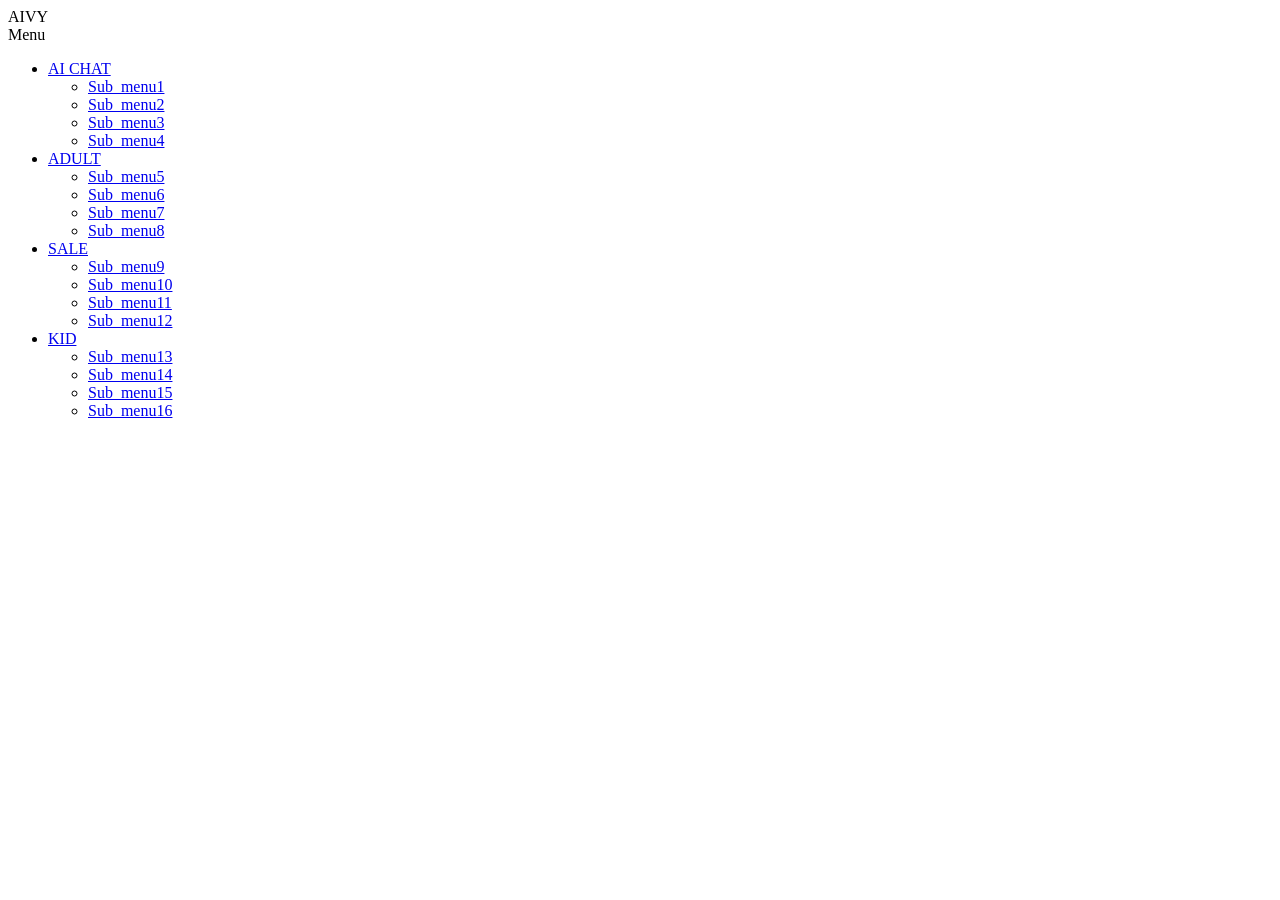
==== index.html @ 22d513ad "Create index.html" ====
<!DOCTYPE html>
<html lang="ko">
<head>
    <meta charset="UTF-8">
    <meta name="viewport" content="width=device-width, initial-scale=1.0">
    <link rel="stylesheet" href="style.css">
    <title>Fashion_Site</title>
</head>
<body>
   <header>
    <section class="main_header">
     <section class="logo">
        AIVY
     </section>
     <nav>Menu
        <ul>
            <li class="ai"><a href="#">AI CHAT</a>
                <ul>
                    <li><a href="#">Sub_menu1</a></li>
                    <li><a href="#">Sub_menu2</a></li>
                    <li><a href="#">Sub_menu3</a></li>
                    <li><a href="#">Sub_menu4</a></li>
                </ul>
            </li>
            <li class="adult"><a href="#">ADULT</a>
                <ul>
                    <li><a href="#">Sub_menu5</a></li>
                    <li><a href="#">Sub_menu6</a></li>
                    <li><a href="#">Sub_menu7</a></li>
                    <li><a href="#">Sub_menu8</a></li>
                </ul>
            </li>
            <li class="sale"><a href="#">SALE</a>
                <ul>
                    <li><a href="#">Sub_menu9</a></li>
                    <li><a href="#">Sub_menu10</a></li>
                    <li><a href="#">Sub_menu11</a></li>
                    <li><a href="#">Sub_menu12</a></li>
                </ul>
            </li>
            <li class="kid"><a href="#">KID</a>
                <ul>
                    <li><a href="#">Sub_menu13</a></li>
                    <li><a href="#">Sub_menu14</a></li>
                    <li><a href="#">Sub_menu15</a></li>
                    <li><a href="#">Sub_menu16</a></li>
                </ul>
            </li>
        </ul>
     </nav>
    </section>
   </header> 
   <main>
    <section class="img_part">
    </section>
   </main>
   <script src="script.js"></script>
</body>
</html>
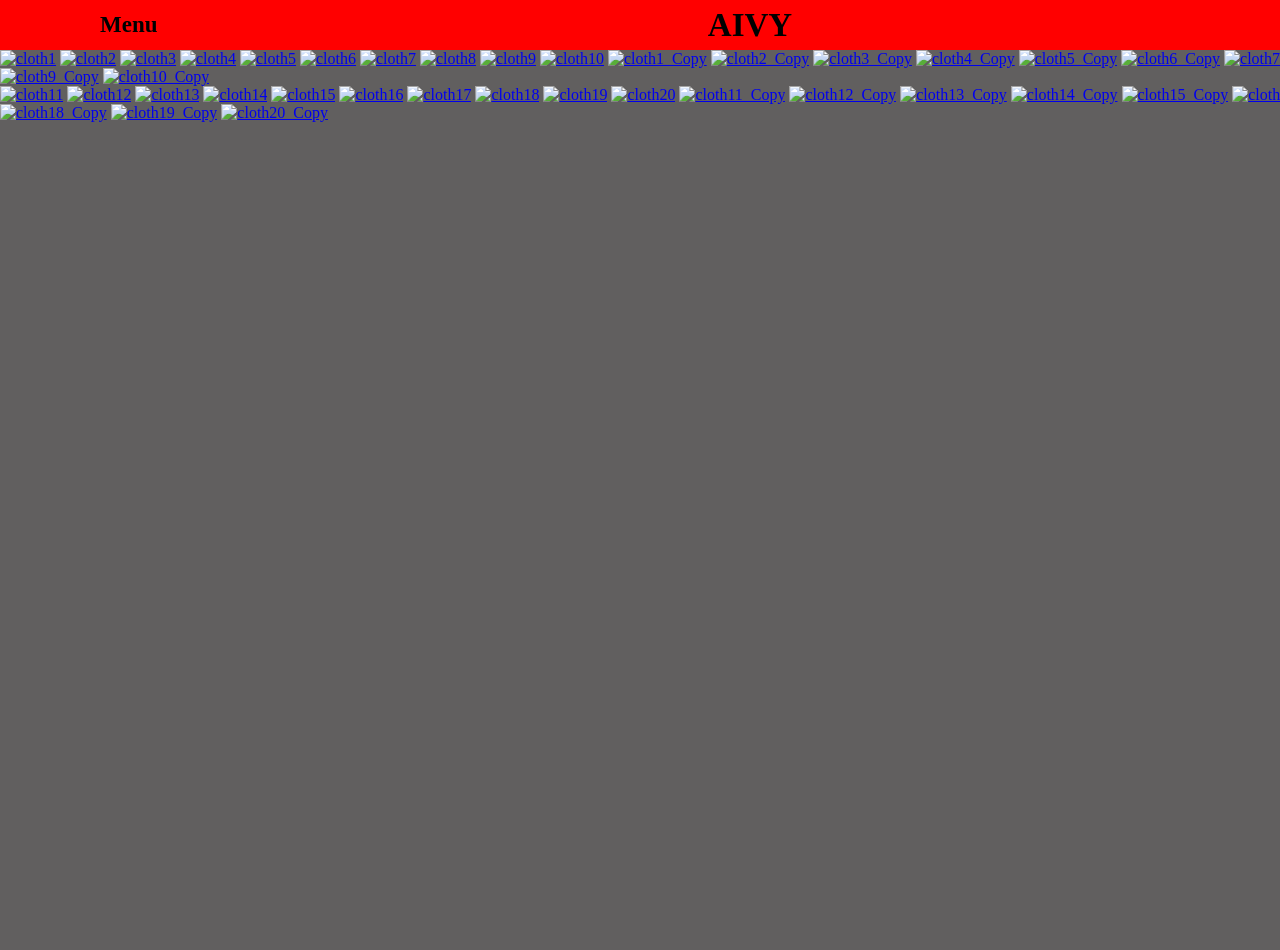
==== commit 5a93886d: "Update index.html" ====
--- a/index.html
+++ b/index.html
@@ -52,6 +52,52 @@
    </header> 
    <main>
     <section class="img_part">
+        <section class="slide">
+            <section class="on_slider">
+                <a href="#"><img src="img/fashion1.png" alt="cloth1"></a>
+                <a href="#"><img src="img/fashion2.png" alt="cloth2"></a>
+                <a href="#"><img src="img/fashion3.png" alt="cloth3"></a>
+                <a href="#"><img src="img/fashion4.png" alt="cloth4"></a>
+                <a href="#"><img src="img/fashion5.png" alt="cloth5"></a>
+                <a href="#"><img src="img/fashion6.png" alt="cloth6"></a>
+                <a href="#"><img src="img/fashion7.png" alt="cloth7"></a>
+                <a href="#"><img src="img/fashion8.png" alt="cloth8"></a>
+                <a href="#"><img src="img/fashion9.png" alt="cloth9"></a>
+                <a href="#"><img src="img/fashion10.png" alt="cloth10"></a>
+                <a href="#"><img src="img/fashion1.png" alt="cloth1_Copy"></a>
+                <a href="#"><img src="img/fashion2.png" alt="cloth2_Copy"></a>
+                <a href="#"><img src="img/fashion3.png" alt="cloth3_Copy"></a>
+                <a href="#"><img src="img/fashion4.png" alt="cloth4_Copy"></a>
+                <a href="#"><img src="img/fashion5.png" alt="cloth5_Copy"></a>
+                <a href="#"><img src="img/fashion6.png" alt="cloth6_Copy"></a>
+                <a href="#"><img src="img/fashion7.png" alt="cloth7_Copy"></a>
+                <a href="#"><img src="img/fashion8.png" alt="cloth8_Copy"></a>
+                <a href="#"><img src="img/fashion9.png" alt="cloth9_Copy"></a>
+                <a href="#"><img src="img/fashion10.png" alt="cloth10_Copy"></a>
+            </section>
+            <section class="under_slider">
+                <a href="#"><img src="img/fashion11.png" alt="cloth11"></a>
+                <a href="#"><img src="img/fashion12.png" alt="cloth12"></a>
+                <a href="#"><img src="img/fashion13.png" alt="cloth13"></a>
+                <a href="#"><img src="img/fashion14.png" alt="cloth14"></a>
+                <a href="#"><img src="img/fashion15.png" alt="cloth15"></a>
+                <a href="#"><img src="img/fashion16.png" alt="cloth16"></a>
+                <a href="#"><img src="img/fashion17.png" alt="cloth17"></a>
+                <a href="#"><img src="img/fashion18.png" alt="cloth18"></a>
+                <a href="#"><img src="img/fashion19.png" alt="cloth19"></a>
+                <a href="#"><img src="img/fashion20.png" alt="cloth20"></a>
+                <a href="#"><img src="img/fashion11.png" alt="cloth11_Copy"></a>
+                <a href="#"><img src="img/fashion12.png" alt="cloth12_Copy"></a>
+                <a href="#"><img src="img/fashion13.png" alt="cloth13_Copy"></a>
+                <a href="#"><img src="img/fashion14.png" alt="cloth14_Copy"></a>
+                <a href="#"><img src="img/fashion15.png" alt="cloth15_Copy"></a>
+                <a href="#"><img src="img/fashion16.png" alt="cloth16_Copy"></a>
+                <a href="#"><img src="img/fashion17.png" alt="cloth17_Copy"></a>
+                <a href="#"><img src="img/fashion18.png" alt="cloth18_Copy"></a>
+                <a href="#"><img src="img/fashion19.png" alt="cloth19_Copy"></a>
+                <a href="#"><img src="img/fashion20.png" alt="cloth20_Copy"></a>
+            </section>
+        </section>
     </section>
    </main>
    <script src="script.js"></script>
--- a/style.css
+++ b/style.css
@@ -0,0 +1,170 @@
+* {
+    margin: 0;
+    padding: 0;
+    box-sizing: border-box;
+    font-family: 'Paperozi';
+}@font-face {
+    font-family: 'Paperozi';
+    src: url('https://cdn.jsdelivr.net/gh/projectnoonnu/2408-3@1.0/Paperlogy-1Thin.woff2') format('woff2');
+    font-weight: 100;
+    font-display: swap;
+}@font-face {
+    font-family: 'Paperozi';
+    src: url('https://cdn.jsdelivr.net/gh/projectnoonnu/2408-3@1.0/Paperlogy-2ExtraLight.woff2') format('woff2');
+    font-weight: 200;
+    font-display: swap;
+}@font-face {
+    font-family: 'Paperozi';
+    src: url('https://cdn.jsdelivr.net/gh/projectnoonnu/2408-3@1.0/Paperlogy-3Light.woff2') format('woff2');
+    font-weight: 300;
+    font-display: swap;
+}@font-face {
+    font-family: 'Paperozi';
+    src: url('https://cdn.jsdelivr.net/gh/projectnoonnu/2408-3@1.0/Paperlogy-4Regular.woff2') format('woff2');
+    font-weight: 400;
+    font-display: swap;
+}@font-face {
+    font-family: 'Paperozi';
+    src: url('https://cdn.jsdelivr.net/gh/projectnoonnu/2408-3@1.0/Paperlogy-5Medium.woff2') format('woff2');
+    font-weight: 500;
+    font-display: swap;
+}@font-face {
+    font-family: 'Paperozi';
+    src: url('https://cdn.jsdelivr.net/gh/projectnoonnu/2408-3@1.0/Paperlogy-6SemiBold.woff2') format('woff2');
+    font-weight: 600;
+    font-display: swap;
+}@font-face {
+    font-family: 'Paperozi';
+    src: url('https://cdn.jsdelivr.net/gh/projectnoonnu/2408-3@1.0/Paperlogy-7Bold.woff2') format('woff2');
+    font-weight: 700;
+    font-display: swap;
+}@font-face {
+    font-family: 'Paperozi';
+    src: url('https://cdn.jsdelivr.net/gh/projectnoonnu/2408-3@1.0/Paperlogy-8ExtraBold.woff2') format('woff2');
+    font-weight: 800;
+    font-display: swap;
+}@font-face {
+    font-family: 'Paperozi';
+    src: url('https://cdn.jsdelivr.net/gh/projectnoonnu/2408-3@1.0/Paperlogy-9Black.woff2') format('woff2');
+    font-weight: 900;
+    font-display: swap;
+}
+
+header {
+    width: 100vw;
+    height: 50px;
+}
+
+.main_header {
+    width: 1500px;
+    height: 50px;
+    background-color: red;
+    margin: 0 auto;
+    line-height: 50px;
+    position: relative;
+    
+}
+
+.logo {
+    width: 200px;
+    height: 50px;
+    font-weight: 900;
+    font-size: 33px;
+    position: absolute;
+    text-align: center;
+    transform: translate(-50%);
+    left: 50%;
+}
+
+nav {
+    position: absolute;
+    left: 100px;
+    font-size: 23px;
+    font-weight: 600;
+}
+
+nav>ul {
+    list-style: none;
+    width: 1500px;
+    height: 0px;
+    background-color: rgba(192, 192, 191, 0.534);
+    position: absolute;
+    top: 50px;
+    left: -100px;
+    transition: all 0.3s;
+    overflow: hidden;
+}
+
+nav:hover>ul {
+    height: 400px;
+}
+
+nav>ul>li {
+    margin-top: 30px;
+    width: 100px;
+    height: 50px;
+    display: block;
+    margin-left: 100px;
+    transition: all 0.1s ease 0.1s;
+}
+
+nav>ul>li>a {
+    text-decoration: none;
+    width: 100px;
+    height: 50px;
+    display: block;
+    color: #121314;
+    transition: all 0.2s;
+}
+
+
+nav>ul>li>ul {
+    width: 1500px;
+    margin: 0 auto;
+    height: 0px;
+    display: flex;
+    overflow: hidden;
+    transition: all 0.3s;
+}
+
+nav>ul>li:hover>ul {
+    height: 50px;
+}
+
+nav>ul>li:hover {
+    height: 100px;
+}
+
+nav>ul>li>ul>li {
+    width: 200px;
+    height: 50px;
+    margin-left: 100px;
+    display: block;
+    list-style: none;
+}
+
+.ai.on {
+    font-size: 22px;
+    font-weight: 800;}
+.adult.on {
+    font-size: 22px;
+    font-weight: 800;}
+.sale.on {
+    font-size: 22px;
+    font-weight: 800;}
+.kid.on {
+    font-size: 22px;
+    font-weight: 800;}
+
+main {
+    width: 100vw;
+    height: 900px;
+    background-color: #121314;
+}
+
+.img_part {
+    width: 1500px;
+    height: 900px;
+    background-color: rgb(97, 95, 95);
+    margin: 0 auto;
+}
